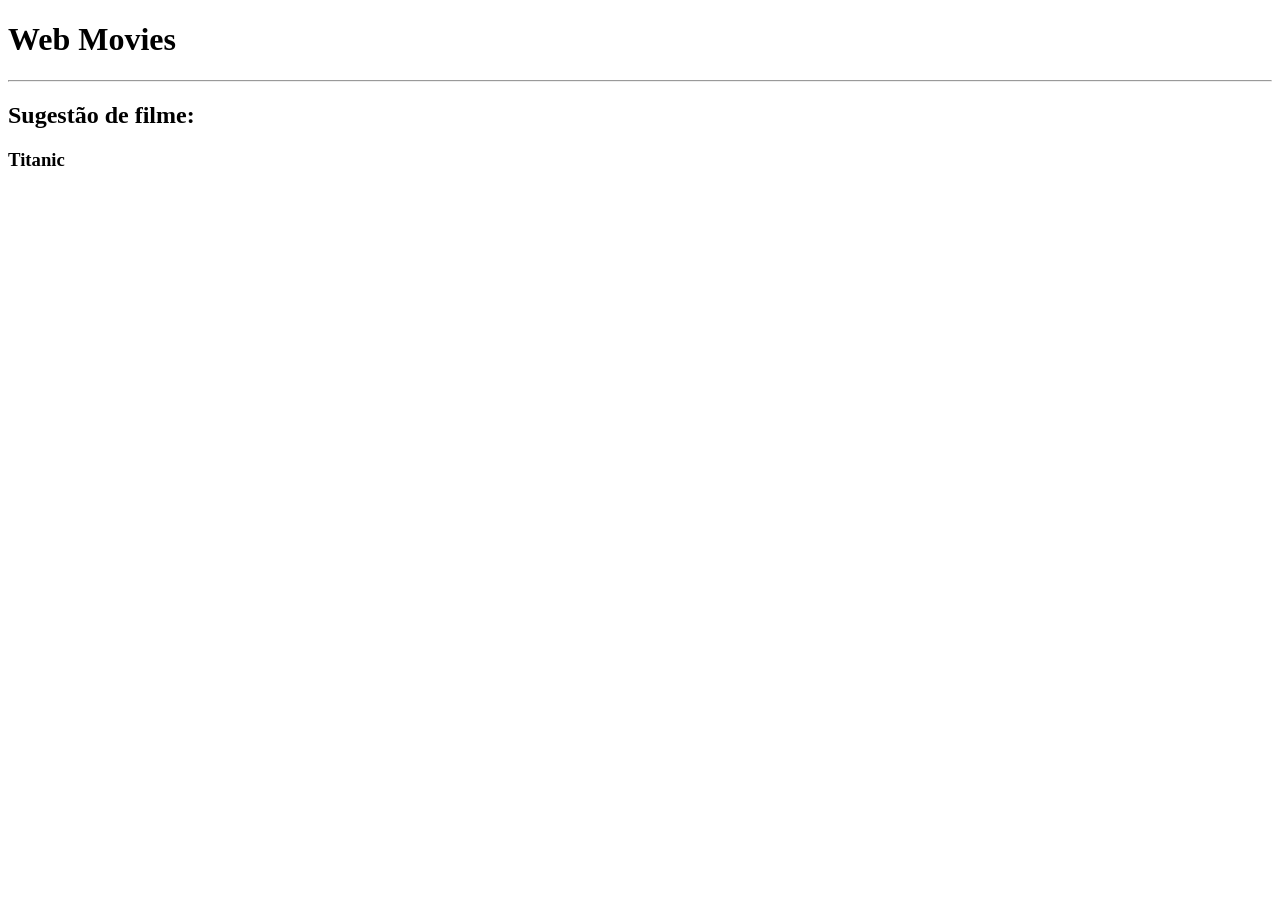
==== WebFilms/src/main/resources/static/index.html @ 20ba8749 "Front-End com JS" ====
<!DOCTYPE html>
<html lang="pt-br">
<head>
    <script src = "js/indexcontroller.js"></script>
    <meta charset="UTF-8">
    <title>Web Movies</title>
</head>
<body onload = "carregarFilmeAleatorio()">
    <h1>Web Movies</h1>
    <hr>
    <h2>Sugestão de filme: </h2>
    <h3 id="filme-sugerido"></h3>
    <p></p>
</body>
</html>
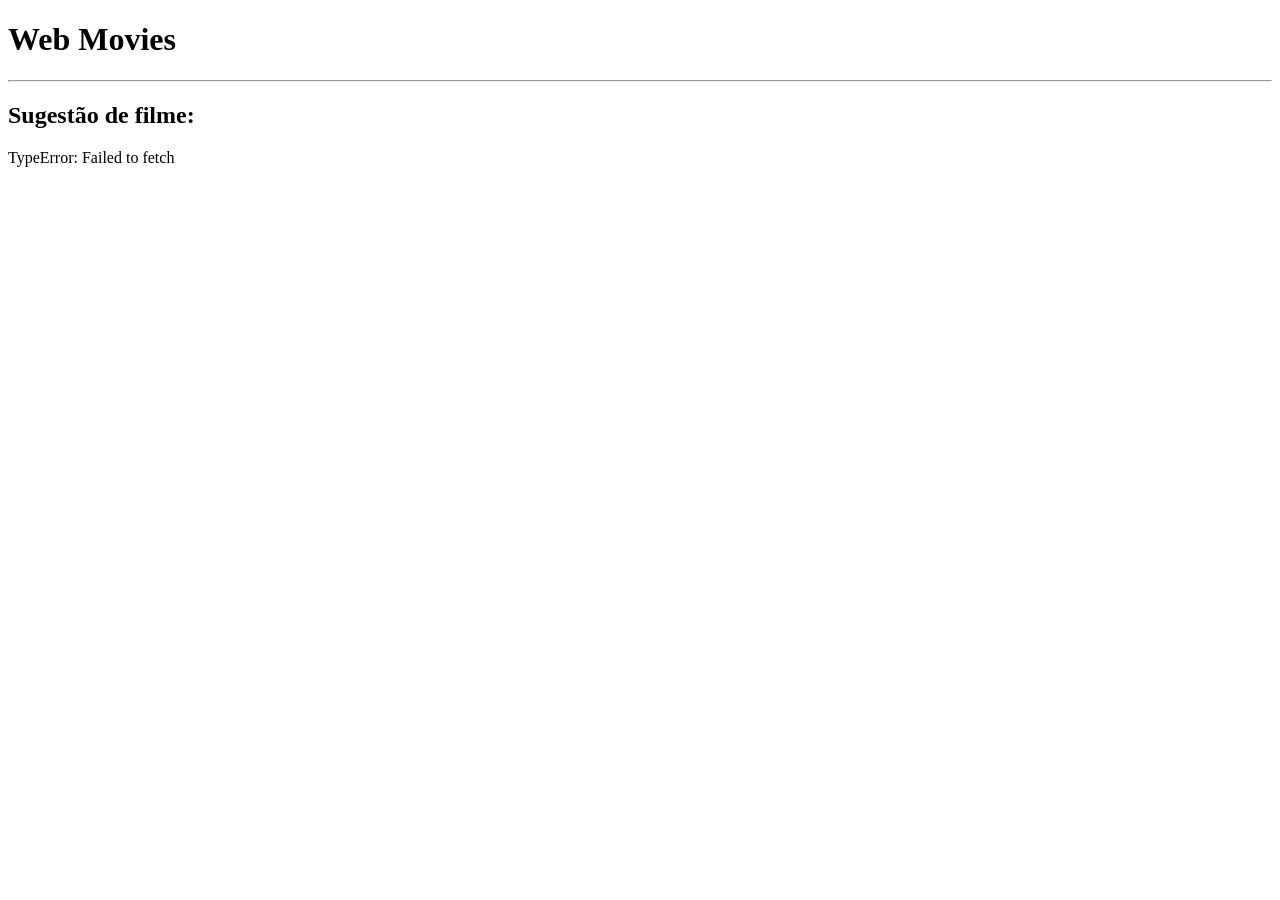
==== commit ec3b9f88: "carregar filme aleatorio" ====
--- a/WebFilms/src/main/resources/static/index.html
+++ b/WebFilms/src/main/resources/static/index.html
@@ -9,7 +9,6 @@
     <h1>Web Movies</h1>
     <hr>
     <h2>Sugestão de filme: </h2>
-    <h3 id="filme-sugerido"></h3>
-    <p></p>
+    <p id="filme-sugerido"></p>
 </body>
 </html>
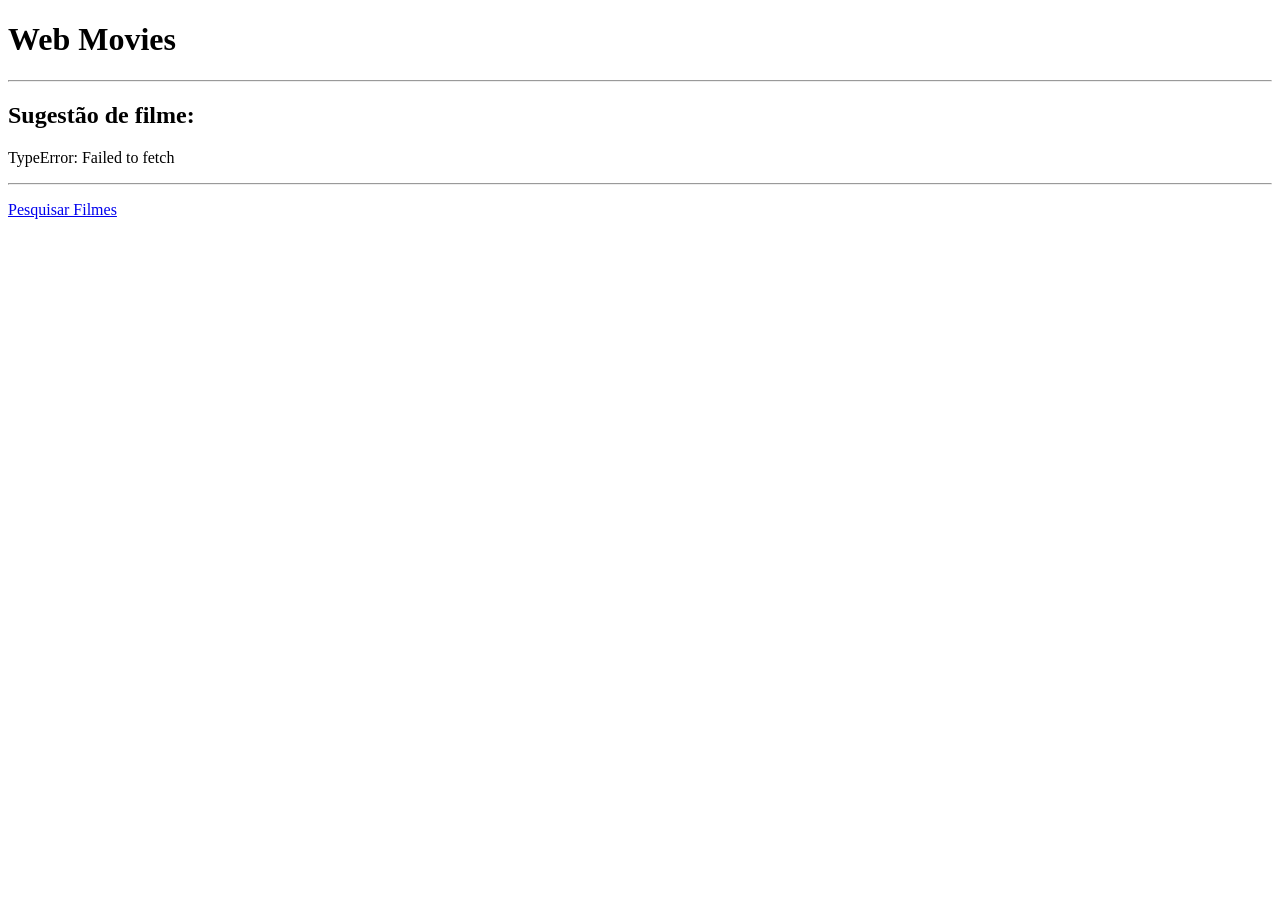
==== commit 5a9c3454: "update" ====
--- a/WebFilms/src/main/resources/static/index.html
+++ b/WebFilms/src/main/resources/static/index.html
@@ -10,5 +10,7 @@
     <hr>
     <h2>Sugestão de filme: </h2>
     <p id="filme-sugerido"></p>
+    <hr>
+    <p><a href = "pesquisa.html">Pesquisar Filmes</a></p>
 </body>
 </html>
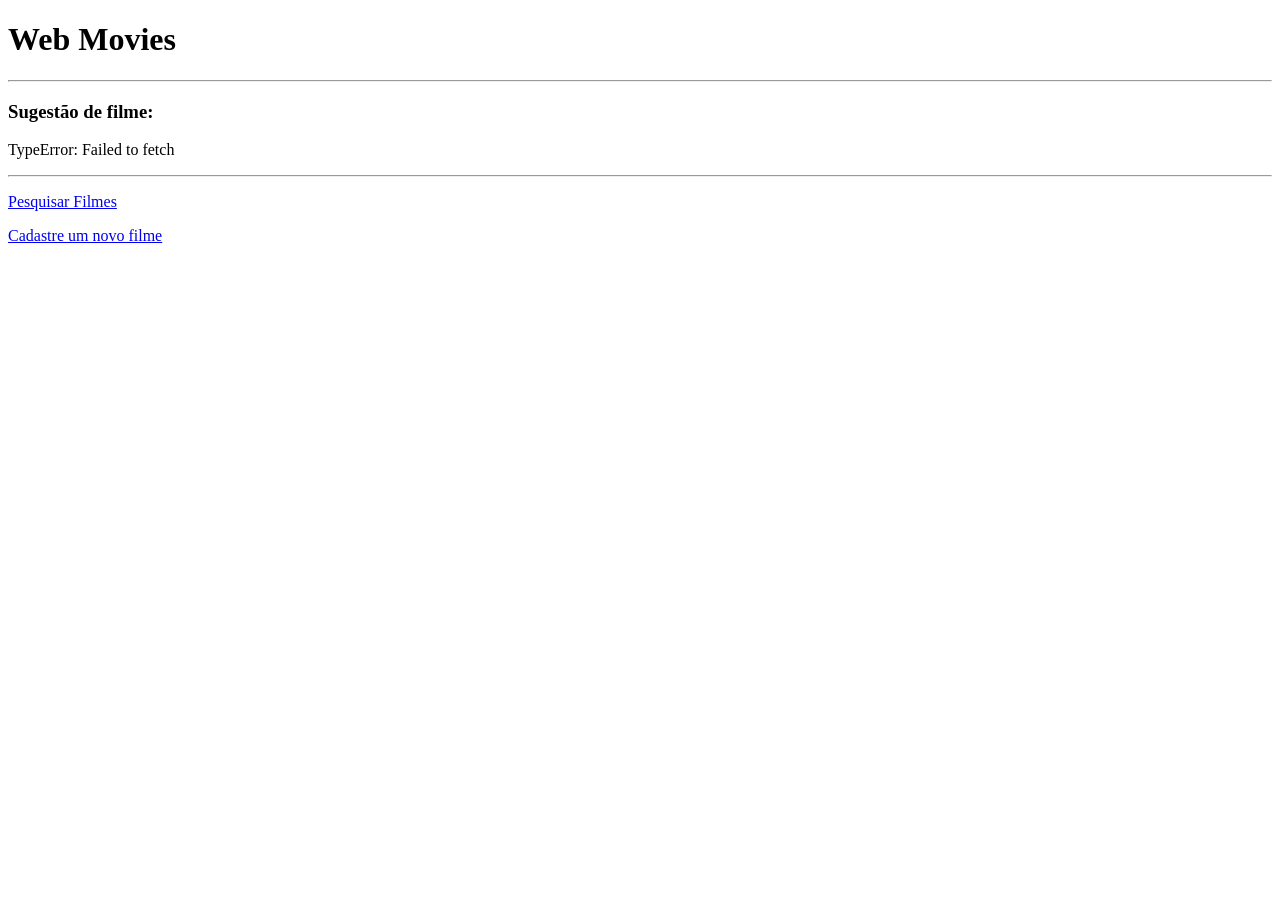
==== commit 6353e9b3: "upload de arquivos" ====
--- a/WebFilms/src/main/resources/static/index.html
+++ b/WebFilms/src/main/resources/static/index.html
@@ -1,16 +1,18 @@
 <!DOCTYPE html>
-<html lang="pt-br">
+<html lang="en">
 <head>
-    <script src = "js/indexcontroller.js"></script>
+    <script src="js/indexcontroller.js"></script>
     <meta charset="UTF-8">
     <title>Web Movies</title>
 </head>
-<body onload = "carregarFilmeAleatorio()">
-    <h1>Web Movies</h1>
-    <hr>
-    <h2>Sugestão de filme: </h2>
-    <p id="filme-sugerido"></p>
-    <hr>
-    <p><a href = "pesquisa.html">Pesquisar Filmes</a></p>
+<body onload="carregarFilmeAleatorio()">
+<h1>Web Movies</h1>
+<hr>
+<h3>Sugestão de filme: </h3>
+<p id="filme-sugerido"></p>
+<hr>
+<p><a href="pesquisa.html">Pesquisar Filmes</a></p>
+<p><a href="cadastro.html">Cadastre um novo filme</a></p>
+
 </body>
 </html>
